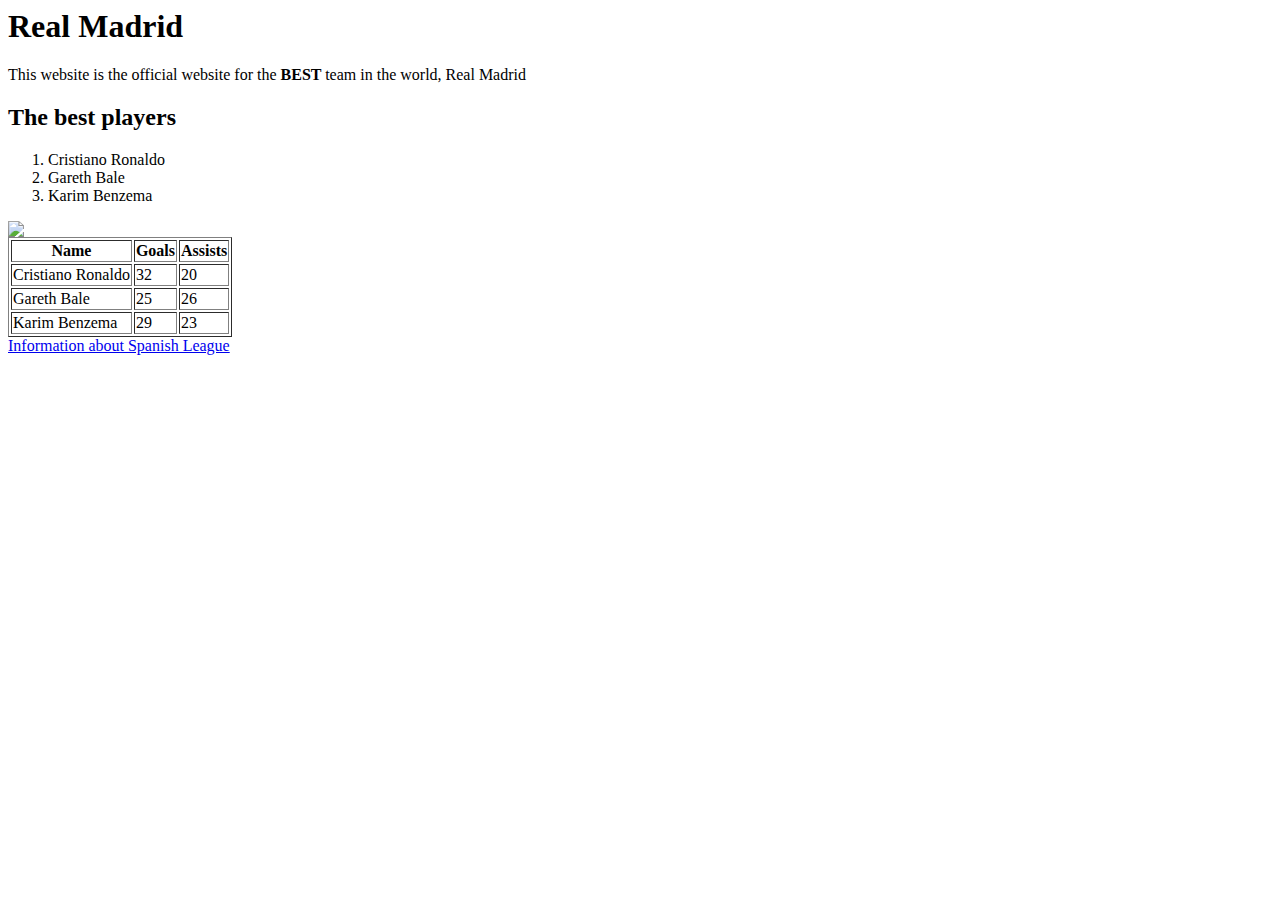
==== html/marcomartinez10.github.io/index.html @ bc0f9ddd "add a file to html folder" ====
<html>
<head>
  <title> Real Madrid</title>
</head>
<body>
  <h1> Real Madrid </h1>
<p>This website is the official website for the <strong> BEST </strong> team in the world, Real Madrid</p>
<h2> The best players </h2>
<ol>
<li> Cristiano Ronaldo </li>
<li> Gareth Bale </li>
<li> Karim Benzema </li>
  </ol>

<img src="https://encrypted-tbn1.gstatic.com/images?q=tbn:ANd9GcQXTarIfS4dvtFkolDt2wOP5GWh-PIHCPYURKw3TvfJM-1vlwqo">

<table border=1>
<tr>
<th> Name </th>
<th> Goals </th>
<th> Assists </th>
</tr>
<tr>
<td> Cristiano Ronaldo </td>
<td> 32 </td>
<td> 20 </td>


 </tr>
 <tr>
<td> Gareth Bale </td>
<td> 25 </td>
<td> 26 </td>


 </tr>
  <tr>
<td> Karim Benzema </td>
<td> 29 </td>
<td> 23 </td>


 </tr>


</table>

<a href="www.as.com"> Information about Spanish League </a>
</body>
</html>
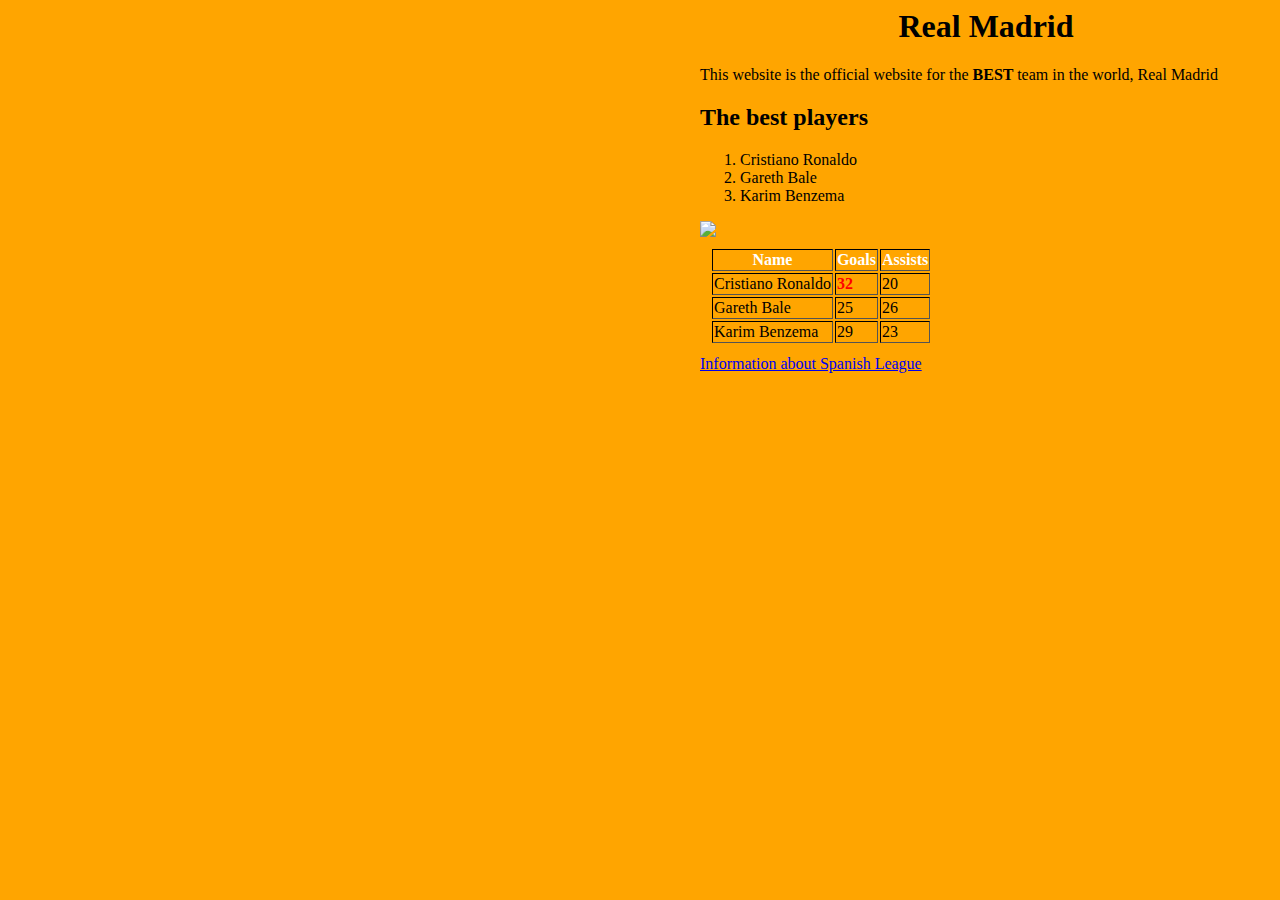
==== commit 3b60bb35: "add css to webpage" ====
--- a/html/marcomartinez10.github.io/index.html
+++ b/html/marcomartinez10.github.io/index.html
@@ -1,6 +1,7 @@
 <html>
 <head>
   <title> Real Madrid</title>
+  <link rel="stylesheet" type="text/css" href="solostyle.css">
 </head>
 <body>
   <h1> Real Madrid </h1>
@@ -16,13 +17,13 @@
 
 <table border=1>
 <tr>
-<th> Name </th>
-<th> Goals </th>
-<th> Assists </th>
+<th class="header"> Name </th>
+<th class="header"> Goals </th>
+<th class="header"> Assists </th>
 </tr>
 <tr>
 <td> Cristiano Ronaldo </td>
-<td> 32 </td>
+<td id="goals"> 32 </td>
 <td> 20 </td>
 
 
--- a/html/marcomartinez10.github.io/solostyle.css
+++ b/html/marcomartinez10.github.io/solostyle.css
@@ -0,0 +1,37 @@
+body {
+
+	background-color: orange;
+	margin-left: 700px;
+}
+
+table {
+
+	border: 15px;
+	padding: 10px;
+	border-color: black;
+}
+
+a{
+	text-align: center;
+}
+h1{
+	text-align: center;
+}
+img {
+	display: center;
+	position: middle;
+}
+
+.header {
+	color: white;
+
+}
+
+#goals {
+	color: red;
+	font-weight: bold;
+}
+
+a:visited {
+	color: white;
+}